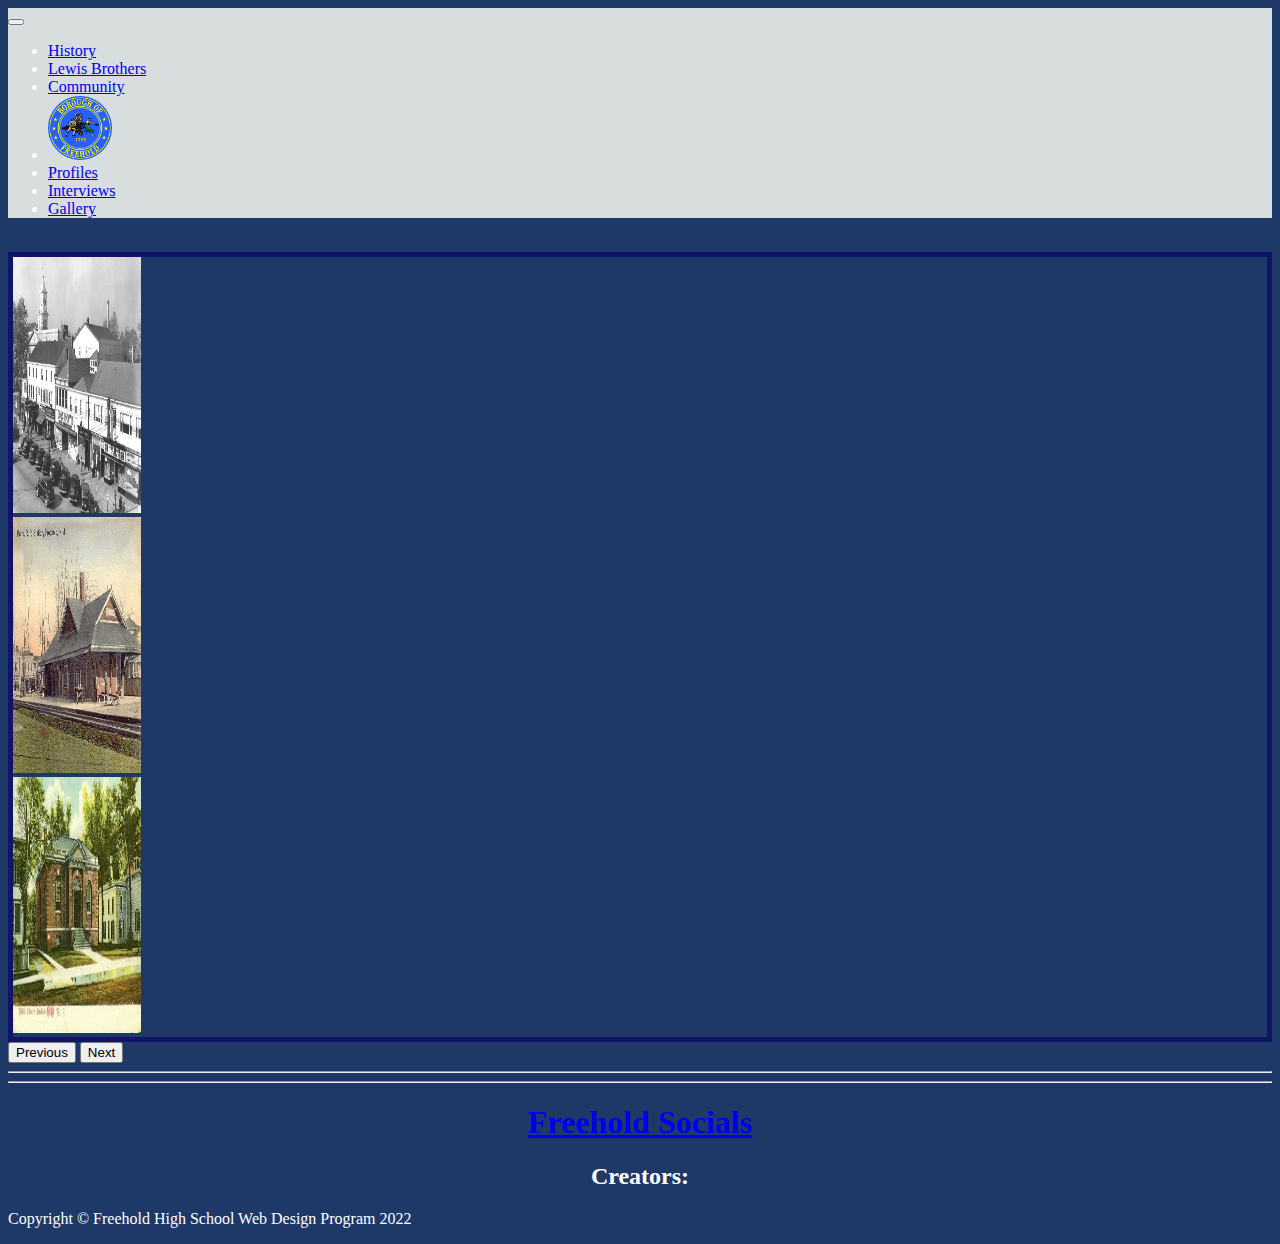
==== index.html @ c4bf060f "Initial commit" ====
<!doctype html>
<html lang="en">

<head>
  <meta charset="utf-8">
  <meta name="viewport" content="width=device-width, initial-scale=1">
  <title>Lewis Brothers Project</title>
  <link href="https://cdn.jsdelivr.net/npm/bootstrap@5.2.1/dist/css/bootstrap.min.css" rel="stylesheet"
    integrity="sha384-iYQeCzEYFbKjA/T2uDLTpkwGzCiq6soy8tYaI1GyVh/UjpbCx/TYkiZhlZB6+fzT" crossorigin="anonymous">
  <link href="css/style.css" rel="stylesheet" type="text/css" />

</head>

<body>
  <!-- 	Top Row Navbar (logo and text) -->
  <!-- END  Top Row Navbar (logo and text)-->
  <!--     Custom Navbar Color -->
  <nav class="navbar navbar-expand-lg" style="background-color: #D8DDDE">

    <div class="container-fluid">
      <button class="navbar-toggler" type="button" data-bs-toggle="collapse" data-bs-target="#navbarTogglerDemo02"
        aria-controls="navbarTogglerDemo02" aria-expanded="false" aria-label="Toggle navigation">
        <span class="navbar-toggler-icon"></span>
      </button>
      <div class="collapse navbar-collapse" id="navbarTogglerDemo02">
        <ul class="navbar-nav me-auto mb-2 mb-lg-0 flex-grow-1 text-center">
          
<!--           <li class="nav-item flex-fill">
            <a class="nav-link active" aria-current="page" href="index.html">Home</a>
          </li> -->
          <li class="nav-item flex-fill">
            <a class="nav-link active" href="history.html">History</a>
          </li>
          <li class="nav-item flex-fill">
            <a class="nav-link active" href="lewisBrothers.html">Lewis Brothers</a>
          </li>
          <li class="nav-item flex-fill">
            <a class="nav-link active" href="community.html">Community</a>
          </li>
          <li class="nav-item flex-fill"><a href="index.html"><img class="img-fluid" src="img/boro colonials logo.png" alt="Logo" /></a></li>
          <li class="nav-item flex-fill">
            <a class="nav-link active" href="profiles.html">Profiles</a>
          </li>
          <li class="nav-item flex-fill">
            <a class="nav-link active" href="interviews.html">Interviews</a>
          </li>
          <li class="nav-item flex-fill">
            <a class="nav-link active" href="gallery.html">Gallery</a>
          </li>
        </ul>
      </div>
    </div>
  </nav>
  <!-- 	END MCD Navbar -->
  </div>
  <br>
  <div class="row">
    <div class="col-2"></div>
    <div class="col-8">
      <div id="carouselExampleControls" class="carousel slide" data-bs-ride="carousel" data-interval="3000">
        <div class="carousel-inner inner-border">
          <div class="carousel-item active">
            <img src="img/historic-boro-01.jpg" class="d-block w-100" id="boroImg" alt="img1">
          </div>
          <div class="carousel-item">
            <img src="img/historic-boro-03.jpg" class="d-block w-100" id="boroImg" alt="img3">
          </div>
          <div class="carousel-item">
            <img src="img/historic-boro-12.jpg" class="d-block w-100" id="boroImg" alt="img12">
          </div>
        </div>
        <button class="carousel-control-prev" type="button" data-bs-target="#carouselExampleControls"
          data-bs-slide="prev">
          <span class="carousel-control-prev-icon" aria-hidden="true"></span>
          <span class="visually-hidden">Previous</span>
        </button>
        <button class="carousel-control-next" type="button" data-bs-target="#carouselExampleControls"
          data-bs-slide="next">
          <span class="carousel-control-next-icon" aria-hidden="true"></span>
          <span class="visually-hidden">Next</span>
        </button>
      </div>
      <script src="https://cdn.jsdelivr.net/npm/bootstrap@5.2.1/dist/js/bootstrap.bundle.min.js"
        integrity="sha384-u1OknCvxWvY5kfmNBILK2hRnQC3Pr17a+RTT6rIHI7NnikvbZlHgTPOOmMi466C8"
        crossorigin="anonymous"></script>
    </div>
  </div>
  <!-- old and bad directory --!>

  <!--   <div class="row direct">
    <div class="col"></div>
    <div class="col directRow">
      <a href="history.html">
        <h1 class="directText">History</h1>
      </a>
    </div>
    <div class="col directRow">
      <a href="lewisBrothers.html">
        <h1 class="directText">Lewis Brothers</h1>
      </a>
    </div>
    <div class="col directRow">
      <a href="community.html">
        <h1 class="directText">Community</h1>
      </a>
    </div>
    <div class="col"></div>
  </div>
-->

  <hr>
  <hr>
  <h1>
    <center><a href="https://downtownfreehold.com/" target="_blank  ">Freehold Socials</a></center>
  </h1>




  <!--add link to web design page-->

  <h2 style="text-align: center;">Creators:</h2>
  <h2 style="text-align: center;"></h2>
  <footer class="py-5 bg-black">
    <div class="container px-5">
      <p class="m-0 text-center text-white small">
        Copyright &copy; Freehold High School Web Design Program 2022
      </p>
    </div>
  </footer>
</body>

</html>
---- css/style.css ----
body {
background-color: #1E3868;
  color: white;
}


#home {
  font-size: 3vw;
}

/* #navbarImg {
  width: 4vw;
} */

#boroImg {
  height:20vw;
  width: 10vw;
}
.round{
  border-radius: 50%;
  height: 5vw;
  width: 5vw;
}
.navbarTwo{
  height: 5vw;
}
.navbarTwoText{
  font-size: 3.2vw;
}
.card{
  margin-top: 0 !important;
  padding-left: ($spacer * .5) !important;
  padding-right: ($spacer * .5) !important;
}
.center {
  display: block;
  margin-left: auto;
  margin-right: auto;
  width: 50%;
}

.h1{
  text-align: center;
  font-size: 40px;
  
}
.p{
    text-align: center;
  font-size: 40px;
}
/*Community buttons css*/
.long {
  width: 900px;
  background-color: #152A52;
  color: #FCB03F;
  text-align: center;
  padding: 10px;
   -webkit-transition-duration: 0.4s; /* Safari */
  transition-duration: 0.4s;
  text-decoration: none;
  overflow: hidden;
}
.long:after{
  content: "";
  background: #152a52;
  display: block;
  position: absolute;
  padding-top: 300%;
  padding-left: 350%;
  margin-left: -20px!important;
  margin-top: -120%;
  opacity: 0;
  transition: all 0.8s
}
.long:active:after {
  padding: 0;
  margin: 0;
  opacity: 1;
  transition: 0s
}
.arrow {
  background-color: #152A52;
  color: #FCB03F;
  
}
/*Community buttons css end*/

.cbackground-color: ;ckground-color: ; {
  border: 2px solid black;
  padding: 10px;
}

.cent {
  text-align: center;
}



/*  NAV BAR CLASSES DO NOT TOUCH*/
.ms-2{
  margin-left: 0rem!important;
}
.mt-2{
  margin-top: 0rem!important
}
.mainNavbarTEXT{
 font-family: serifa, serif;
  font-weight: 400;
font-style: normal;
  font-size: 3vw;
  color: white;
}
.img-fluid{
  height: 5vw;
  width: 5vw;
}
.mainNavbar{
  background-color: #94B1FF;
   --bs-gutter-x: 0rem!important;
}
.navbar{
  justify-content: left;
}
.navbarTEXT{
  font-family: serifa, serif;
}
.navbarIMG{
  transition: transform .8s ease-in-out;
}
.navbarIMG:hover{
   transform: rotate(360deg);
}


/*  END OF NAV BAR*/

/* carousel */
    .carousel-inner {
      border-top: 5px;
        border-left: 5px;
        border-right: 5px;
        border-bottom: 5px;
        border-color: #101568;
        border-style: solid;
    }

/* Lewis Brothers Page Start */
#imgLB {
  padding: 20px;
  width: 5vw;
  height: 30vw;
  justify-content: center;
}

#textLB {
  padding: 20px;
   text-align: center;
  border: 3px solid black;
  height: 20vw;
}


/* Lews Brothers Page End */

.direct {
  height: 10vw;
}
.directRow{
  text-align: center;
  border-style: solid;
  border-width: 5px;
}

.directText{
  text-decoration:none;
  font-size: 2.5vw;
    transform: translateY(90%);
}
.row{
      --bs-gutter-x: 0rem!important;
}

/* profiles css */
.lines {
  border-style: dashed;
  width: 1500px;
  border-color: #1E3868;
}

#profileRow{
  border-style: dashed hidden dashed hidden; 
  border-width: 2px;
}
#profileImg{
  height: max(5vw, 55px);
  width: max(5vw, 55px);
}

. a:hover {
  
}
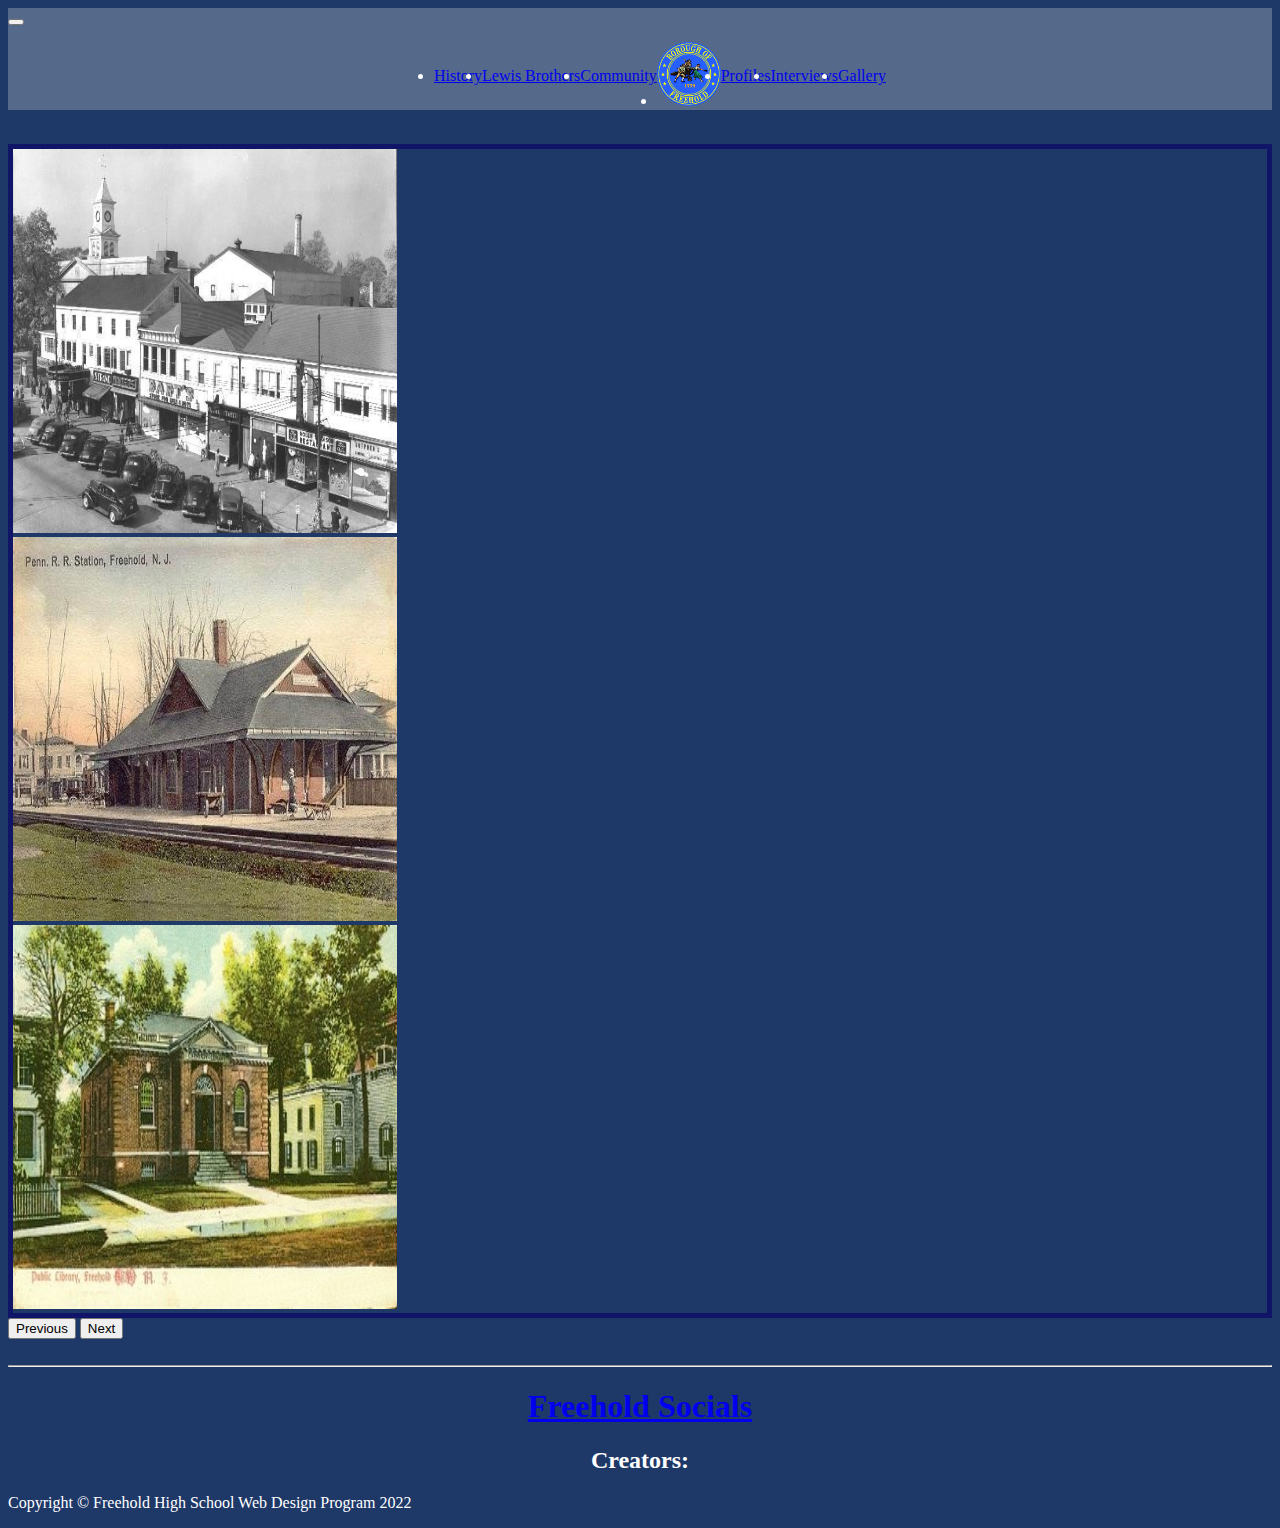
==== commit e2471558: "Changed colors in navbar and in home page" ====
--- a/index.html
+++ b/index.html
@@ -15,7 +15,7 @@
   <!-- 	Top Row Navbar (logo and text) -->
   <!-- END  Top Row Navbar (logo and text)-->
   <!--     Custom Navbar Color -->
-  <nav class="navbar navbar-expand-lg" style="background-color: #D8DDDE">
+  <nav class="navbar navbar-expand-lg" style="background-color: rgba(216, 221, 222, 0.3)">
 
     <div class="container-fluid">
       <button class="navbar-toggler" type="button" data-bs-toggle="collapse" data-bs-target="#navbarTogglerDemo02"
@@ -55,8 +55,8 @@
   </div>
   <br>
   <div class="row">
-    <div class="col-2"></div>
-    <div class="col-8">
+    <div class="col-3"></div>
+    <div class="col-6">
       <div id="carouselExampleControls" class="carousel slide" data-bs-ride="carousel" data-interval="3000">
         <div class="carousel-inner inner-border">
           <div class="carousel-item active">
@@ -84,6 +84,7 @@
         integrity="sha384-u1OknCvxWvY5kfmNBILK2hRnQC3Pr17a+RTT6rIHI7NnikvbZlHgTPOOmMi466C8"
         crossorigin="anonymous"></script>
     </div>
+    <div class="col-3"></div>
   </div>
   <!-- old and bad directory --!>
 
@@ -107,9 +108,8 @@
     <div class="col"></div>
   </div>
 -->
-
-  <hr>
-  <hr>
+  <br>
+<hr>
   <h1>
     <center><a href="https://downtownfreehold.com/" target="_blank  ">Freehold Socials</a></center>
   </h1>
@@ -119,10 +119,10 @@
 
   <!--add link to web design page-->
 
-  <h2 style="text-align: center;">Creators:</h2>
   <h2 style="text-align: center;"></h2>
   <footer class="py-5 bg-black">
     <div class="container px-5">
+       <h2 style="text-align: center;">Creators:</h2>
       <p class="m-0 text-center text-white small">
         Copyright &copy; Freehold High School Web Design Program 2022
       </p>
--- a/css/style.css
+++ b/css/style.css
@@ -13,8 +13,8 @@
 } */
 
 #boroImg {
-  height:20vw;
-  width: 10vw;
+  height:30vw;
+  width: 30vw;
 }
 .round{
   border-radius: 50%;
@@ -48,6 +48,8 @@
     text-align: center;
   font-size: 40px;
 }
+
+
 /*Community buttons css*/
 .long {
   width: 900px;
@@ -131,6 +133,14 @@
    transform: rotate(360deg);
 }
 
+/* THIS CENTERS EVERYTHING VETICALLY */
+.navbar-nav{
+    display: flex;
+  justify-content: center;
+  align-items: center;
+
+}
+
 
 /*  END OF NAV BAR*/
 
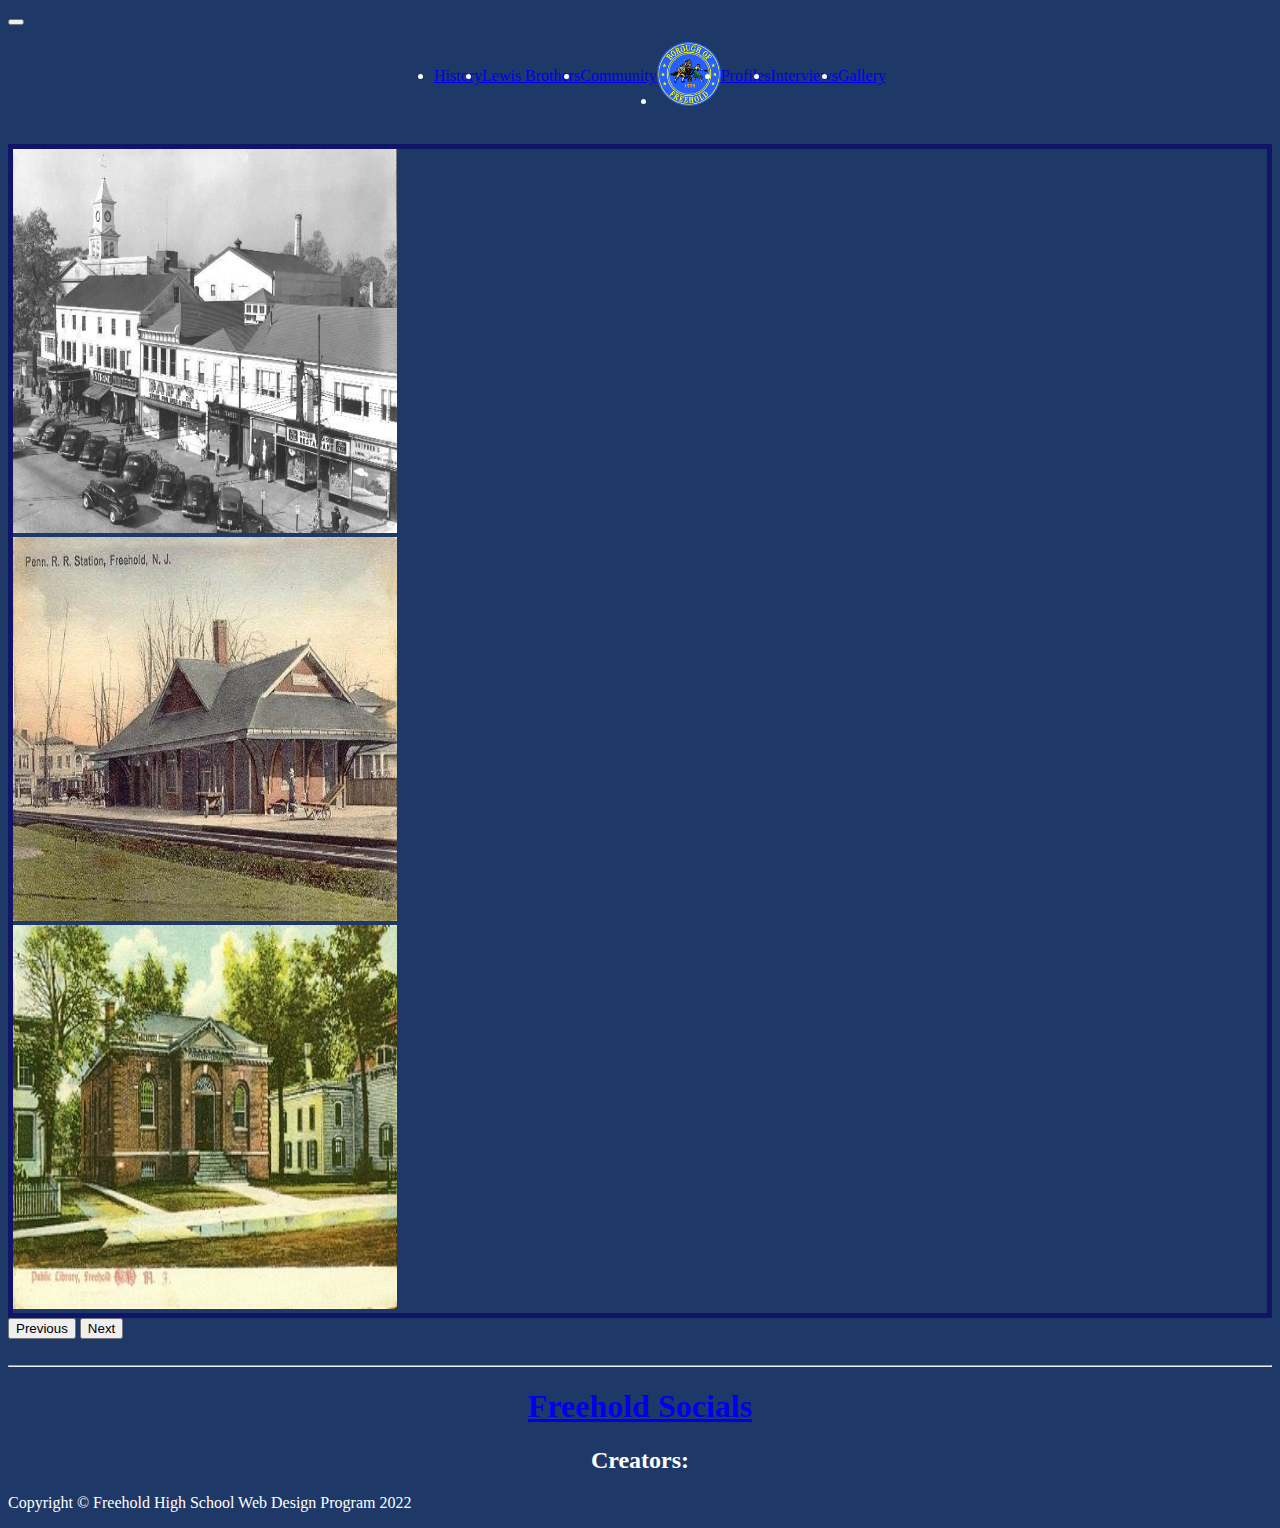
==== commit 4aa3178e: "attempted to change text color in navbar" ====
--- a/index.html
+++ b/index.html
@@ -15,7 +15,7 @@
   <!-- 	Top Row Navbar (logo and text) -->
   <!-- END  Top Row Navbar (logo and text)-->
   <!--     Custom Navbar Color -->
-  <nav class="navbar navbar-expand-lg" style="background-color: rgba(216, 221, 222, 0.3)">
+  <nav class="navbar navbar-expand-lg" style="background-color: rgba(216, 221, 222, 0)">
 
     <div class="container-fluid">
       <button class="navbar-toggler" type="button" data-bs-toggle="collapse" data-bs-target="#navbarTogglerDemo02"
--- a/css/style.css
+++ b/css/style.css
@@ -133,12 +133,13 @@
    transform: rotate(360deg);
 }
 
+
 /* THIS CENTERS EVERYTHING VETICALLY */
 .navbar-nav{
     display: flex;
   justify-content: center;
   align-items: center;
-
+  
 }
 
 
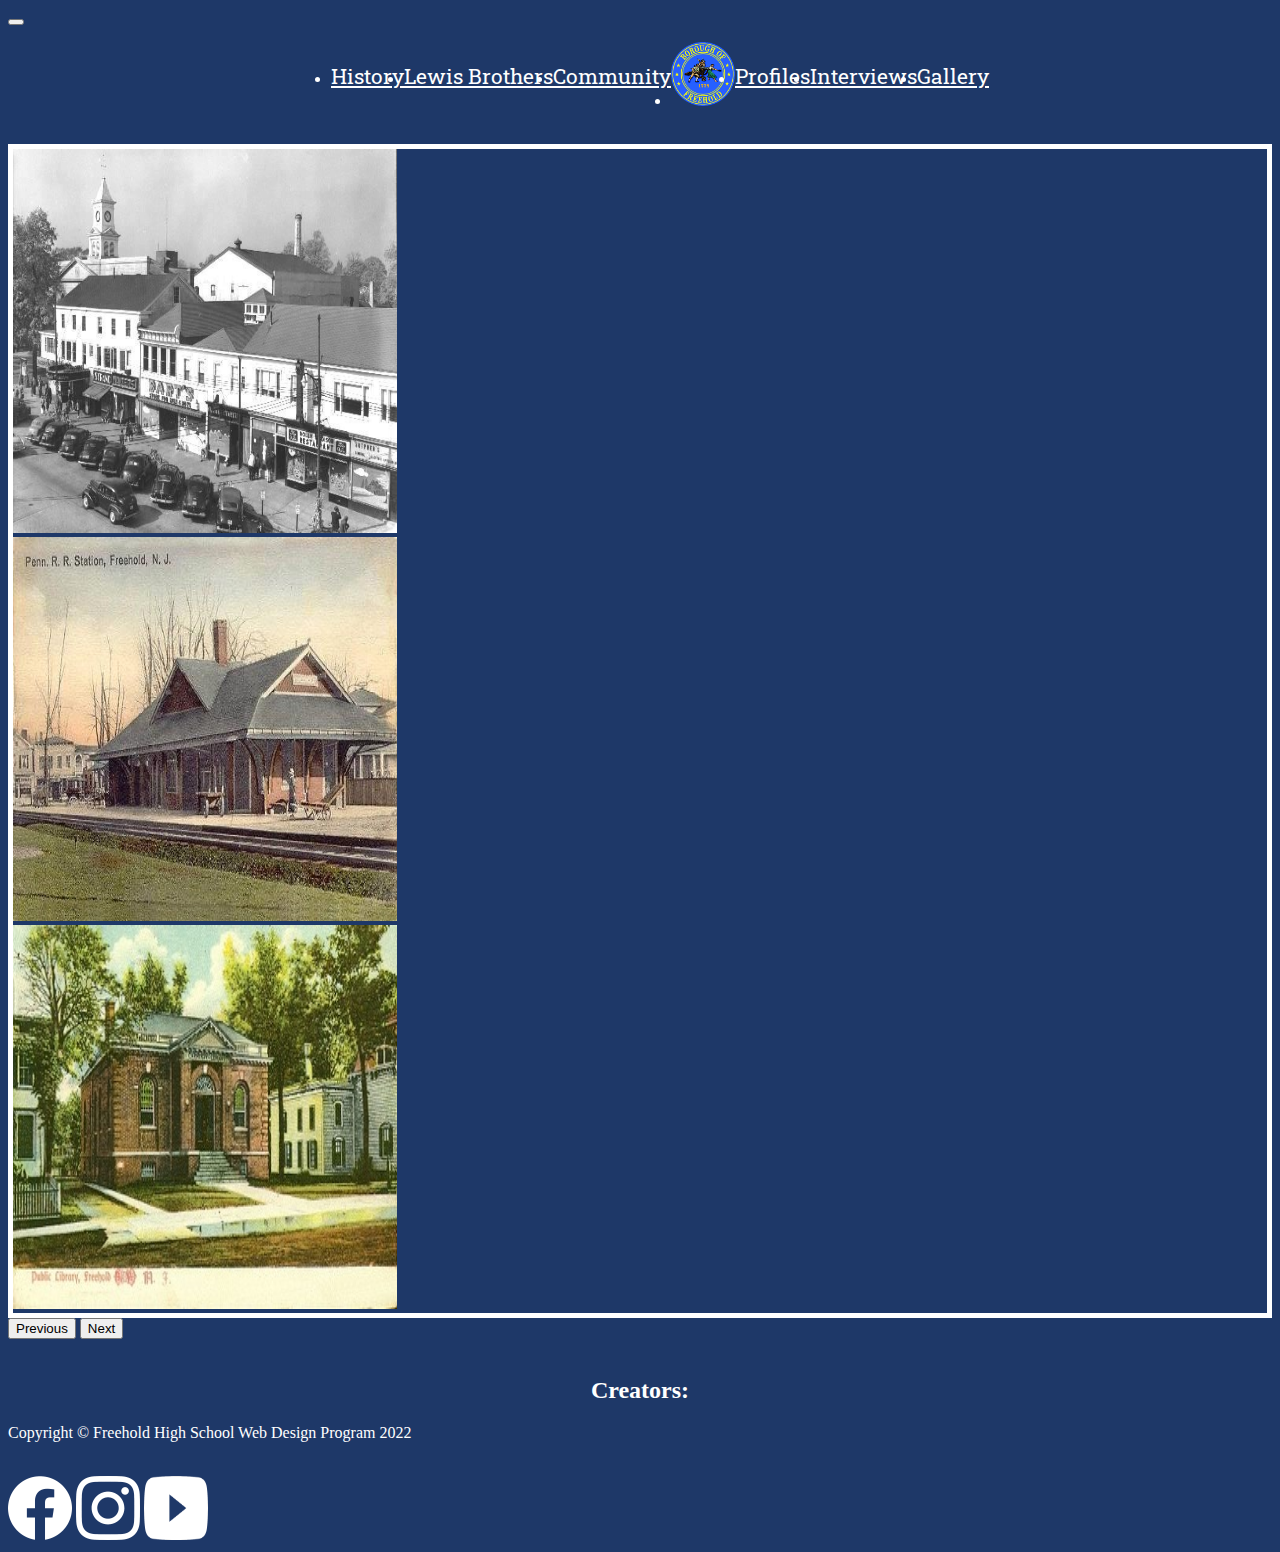
==== commit 10d08f44: "working on the community section of the webiste" ====
--- a/index.html
+++ b/index.html
@@ -12,8 +12,7 @@
 </head>
 
 <body>
-  <!-- 	Top Row Navbar (logo and text) -->
-  <!-- END  Top Row Navbar (logo and text)-->
+
   <!--     Custom Navbar Color -->
   <nav class="navbar navbar-expand-lg" style="background-color: rgba(216, 221, 222, 0)">
 
@@ -109,14 +108,12 @@
   </div>
 -->
   <br>
-<hr>
-  <h1>
-    <center><a href="https://downtownfreehold.com/" target="_blank  ">Freehold Socials</a></center>
-  </h1>
+  
 
 
 
 
+  
   <!--add link to web design page-->
 
   <h2 style="text-align: center;"></h2>
@@ -126,8 +123,16 @@
       <p class="m-0 text-center text-white small">
         Copyright &copy; Freehold High School Web Design Program 2022
       </p>
+      <br>
+<div class="text-center">
+      <a href="https://www.facebook.com/downtownfreehold/" data-toggle="tooltip" title="" target="_blank" data-original-title="Facebook">
+    <img src="icons/facebook.png" alt="Facebook" class="followbtn"></a>
+   <a href="https://www.instagram.com/downtownfreehold/" data-toggle="tooltip" title="" target="_blank" data-original-title="Instagram">
+    <img src="icons/insta.png" alt="Instagram" class="followbtn"></a>
+    <a href="https://www.youtube.com/channel/UC7S3iAfVscwt5mMb3P0faaA" data-toggle="tooltip" title="" target="_blank" data-original-title="YouTube">
+    <img src="icons/youtube.png" alt="YouTube" class="followbtn"></a>
+</div>
     </div>
   </footer>
 </body>
-
 </html>--- a/css/style.css
+++ b/css/style.css
@@ -1,3 +1,5 @@
+@import url('https://fonts.googleapis.com/css2?family=Roboto+Slab:wght@700&display=swap');
+
 body {
 background-color: #1E3868;
   color: white;
@@ -99,6 +101,7 @@
 
 
 /*  NAV BAR CLASSES DO NOT TOUCH*/
+/* i dont know what these classes do, these are most likely used for the old navbar and directory arrow */
 .ms-2{
   margin-left: 0rem!important;
 }
@@ -141,7 +144,11 @@
   align-items: center;
   
 }
-
+.navbar-nav .nav-link.active, .navbar-nav .show>.nav-link{
+  color: white;
+  font-family: 'Roboto Slab', serif;
+  font-size: 1.3em;
+}
 
 /*  END OF NAV BAR*/
 
@@ -151,10 +158,14 @@
         border-left: 5px;
         border-right: 5px;
         border-bottom: 5px;
-        border-color: #101568;
+          
         border-style: solid;
     }
-
+/* follow buttons css start */
+.followbtn{
+  width: 64px; !important;
+  height: 64px; !important;
+}
 /* Lewis Brothers Page Start */
 #imgLB {
   padding: 20px;
@@ -206,7 +217,10 @@
   height: max(5vw, 55px);
   width: max(5vw, 55px);
 }
-
-. a:hover {
-  
+.hisousel {
+  width: 20%
+  margin: auto;
+}
+.rights {
+  width: 55px;
 }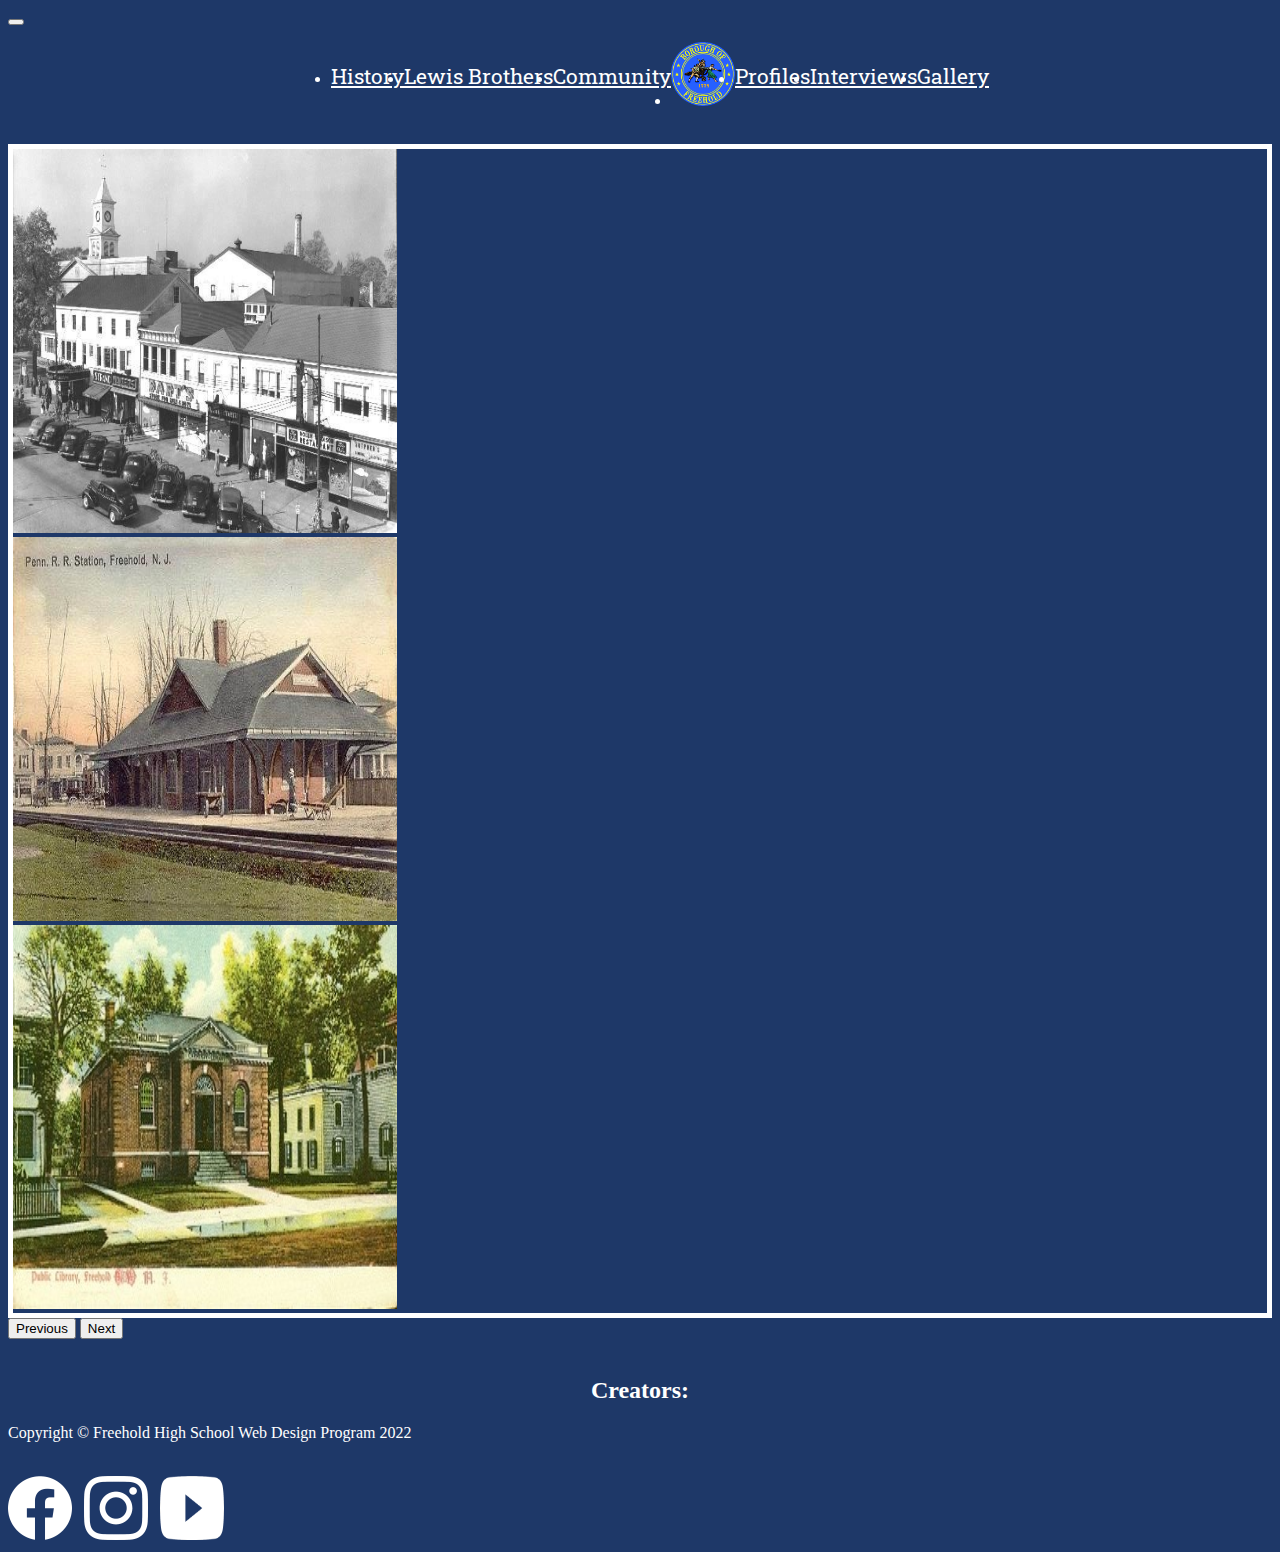
==== commit d395b551: "Started improving the community page, and gallery page." ====
--- a/index.html
+++ b/index.html
@@ -125,10 +125,13 @@
       </p>
       <br>
 <div class="text-center">
+
       <a href="https://www.facebook.com/downtownfreehold/" data-toggle="tooltip" title="" target="_blank" data-original-title="Facebook">
     <img src="icons/facebook.png" alt="Facebook" class="followbtn"></a>
+  &nbsp
    <a href="https://www.instagram.com/downtownfreehold/" data-toggle="tooltip" title="" target="_blank" data-original-title="Instagram">
     <img src="icons/insta.png" alt="Instagram" class="followbtn"></a>
+  &nbsp
     <a href="https://www.youtube.com/channel/UC7S3iAfVscwt5mMb3P0faaA" data-toggle="tooltip" title="" target="_blank" data-original-title="YouTube">
     <img src="icons/youtube.png" alt="YouTube" class="followbtn"></a>
 </div>
--- a/css/style.css
+++ b/css/style.css
@@ -29,11 +29,7 @@
 .navbarTwoText{
   font-size: 3.2vw;
 }
-.card{
-  margin-top: 0 !important;
-  padding-left: ($spacer * .5) !important;
-  padding-right: ($spacer * .5) !important;
-}
+
 .center {
   display: block;
   margin-left: auto;
@@ -223,4 +219,50 @@
 }
 .rights {
   width: 55px;
-}+}
+
+/* interviews page start */
+.smBox {
+  height: 400px;
+}
+.interviewBox{
+  height: 275px;
+    border: 5px solid black;
+}
+
+.intMargin{
+  margin-left: 15vw;
+  margin-right: 15vw;
+}
+/* interview page end */
+  .himg {
+        border-style: solid;
+  }
+.cents {
+  text-align: center;
+}
+
+/* gallery page start */
+.galMargin {
+  margin-left: 10vw;
+  margin-right: 10vw;
+}
+
+.galCard{
+  transition: all .2s ease-in-out;
+}
+
+.galCard:hover {
+  border-top-left-radius: 10px;
+  border-bottom-left-radius: 10px;
+  animation-name: example;
+  animation-duration: 0.25s;
+  box-shadow: 0 14px 28px rgba(0,0,0,0.25), 0 10px 10px rgba(0,0,0,0.22);
+  transform: scale(1.);
+}
+
+#para{
+font-size: 20px;
+text-align: center;
+}
+/* gallery page end */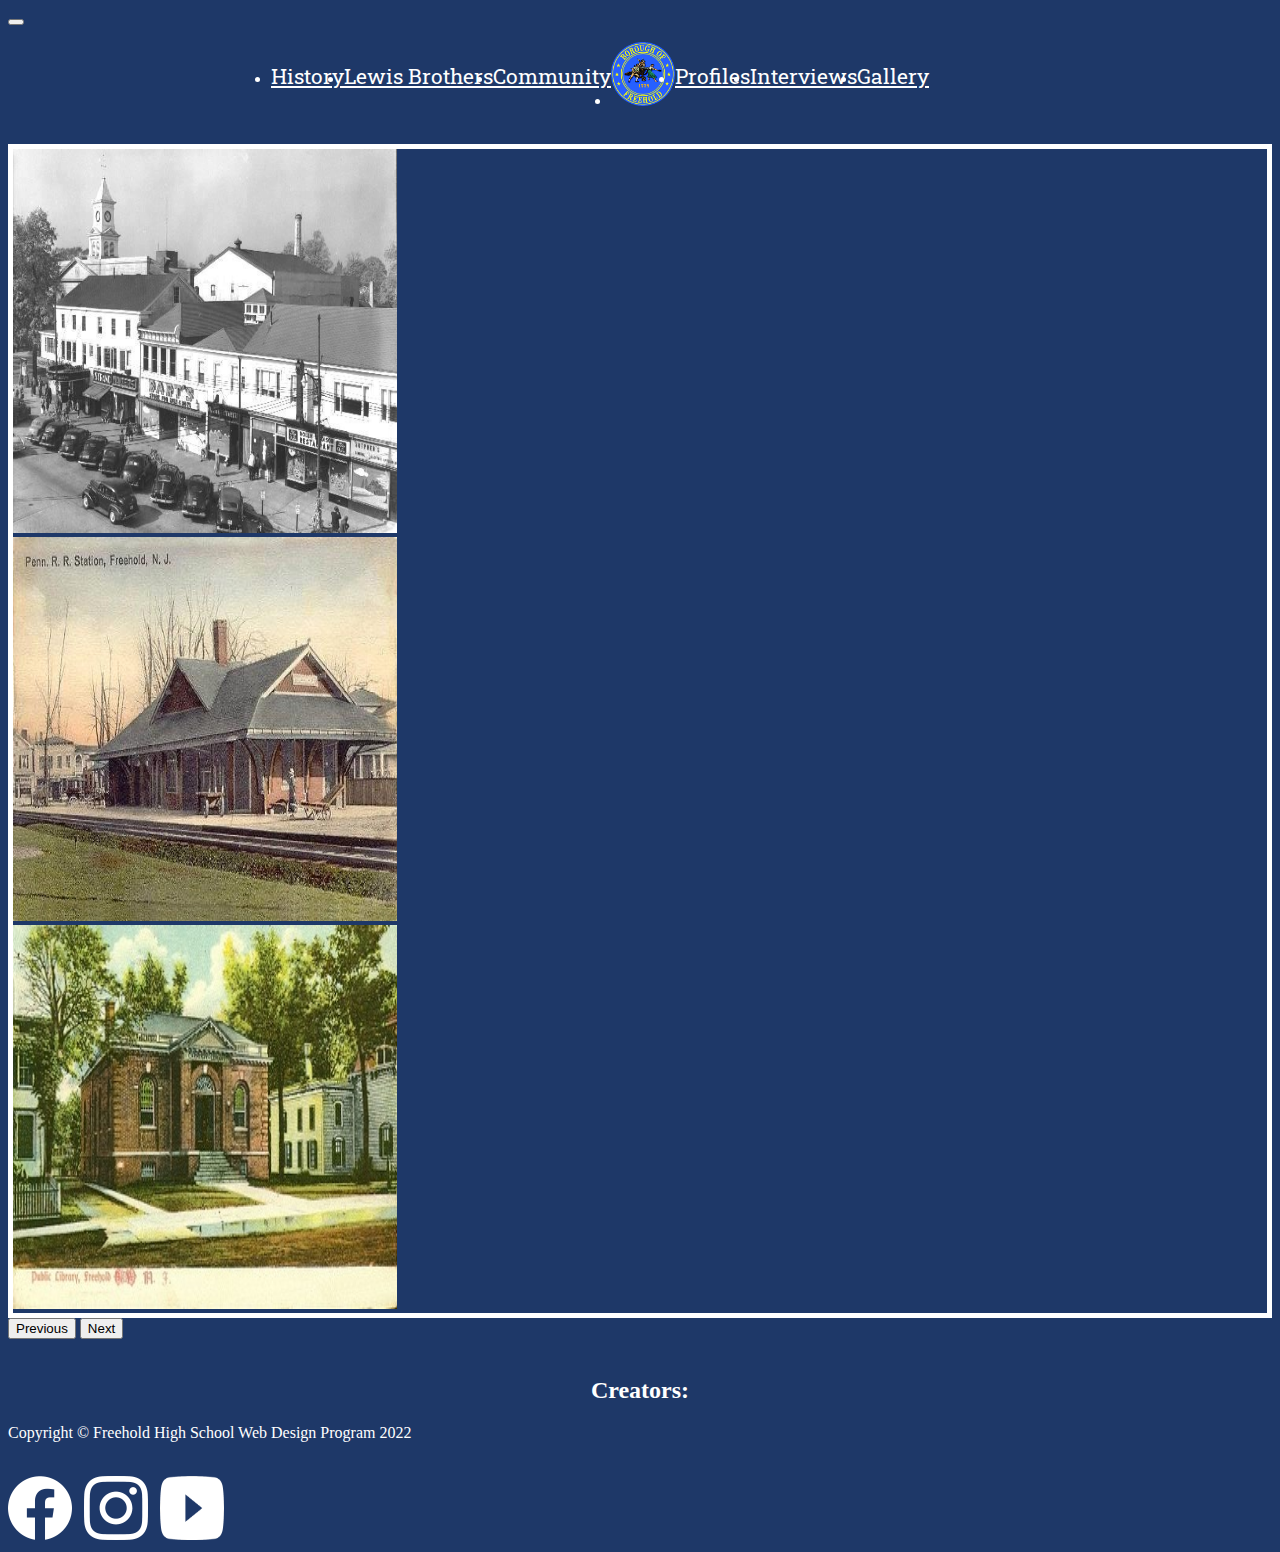
==== commit 273e85b4: "Made finishing touches, ready to share and take feedback" ====
--- a/index.html
+++ b/index.html
@@ -23,8 +23,8 @@
       </button>
       <div class="collapse navbar-collapse" id="navbarTogglerDemo02">
         <ul class="navbar-nav me-auto mb-2 mb-lg-0 flex-grow-1 text-center">
-          
-<!--           <li class="nav-item flex-fill">
+
+          <!--           <li class="nav-item flex-fill">
             <a class="nav-link active" aria-current="page" href="index.html">Home</a>
           </li> -->
           <li class="nav-item flex-fill">
@@ -36,7 +36,8 @@
           <li class="nav-item flex-fill">
             <a class="nav-link active" href="community.html">Community</a>
           </li>
-          <li class="nav-item flex-fill"><a href="index.html"><img class="img-fluid" src="img/boro colonials logo.png" alt="Logo" /></a></li>
+          <li class="nav-item flex-fill"><a href="index.html"><img class="img-fluid" src="img/boro colonials logo.png"
+                alt="Logo" /></a></li>
           <li class="nav-item flex-fill">
             <a class="nav-link active" href="profiles.html">Profiles</a>
           </li>
@@ -85,57 +86,40 @@
     </div>
     <div class="col-3"></div>
   </div>
-  <!-- old and bad directory --!>
 
-  <!--   <div class="row direct">
-    <div class="col"></div>
-    <div class="col directRow">
-      <a href="history.html">
-        <h1 class="directText">History</h1>
-      </a>
-    </div>
-    <div class="col directRow">
-      <a href="lewisBrothers.html">
-        <h1 class="directText">Lewis Brothers</h1>
-      </a>
-    </div>
-    <div class="col directRow">
-      <a href="community.html">
-        <h1 class="directText">Community</h1>
-      </a>
-    </div>
-    <div class="col"></div>
-  </div>
--->
   <br>
-  
 
 
 
 
-  
+
+
   <!--add link to web design page-->
 
-  <h2 style="text-align: center;"></h2>
+
   <footer class="py-5 bg-black">
     <div class="container px-5">
-       <h2 style="text-align: center;">Creators:</h2>
+      <h2 style="text-align: center;">Creators:</h2>
       <p class="m-0 text-center text-white small">
         Copyright &copy; Freehold High School Web Design Program 2022
       </p>
       <br>
-<div class="text-center">
+      <div class="text-center">
 
-      <a href="https://www.facebook.com/downtownfreehold/" data-toggle="tooltip" title="" target="_blank" data-original-title="Facebook">
-    <img src="icons/facebook.png" alt="Facebook" class="followbtn"></a>
-  &nbsp
-   <a href="https://www.instagram.com/downtownfreehold/" data-toggle="tooltip" title="" target="_blank" data-original-title="Instagram">
-    <img src="icons/insta.png" alt="Instagram" class="followbtn"></a>
-  &nbsp
-    <a href="https://www.youtube.com/channel/UC7S3iAfVscwt5mMb3P0faaA" data-toggle="tooltip" title="" target="_blank" data-original-title="YouTube">
-    <img src="icons/youtube.png" alt="YouTube" class="followbtn"></a>
-</div>
+        <a href="https://www.facebook.com/downtownfreehold/" data-toggle="tooltip" title="" target="_blank"
+          data-original-title="Facebook">
+          <img src="icons/facebook.png" alt="Facebook" class="followbtn"></a>
+        &nbsp
+        <a href="https://www.instagram.com/downtownfreehold/" data-toggle="tooltip" title="" target="_blank"
+          data-original-title="Instagram">
+          <img src="icons/insta.png" alt="Instagram" class="followbtn"></a>
+        &nbsp
+        <a href="https://www.youtube.com/channel/UC7S3iAfVscwt5mMb3P0faaA" data-toggle="tooltip" title=""
+          target="_blank" data-original-title="YouTube">
+          <img src="icons/youtube.png" alt="YouTube" class="followbtn"></a>
+      </div>
     </div>
   </footer>
 </body>
+
 </html>--- a/css/style.css
+++ b/css/style.css
@@ -1,5 +1,5 @@
 @import url('https://fonts.googleapis.com/css2?family=Roboto+Slab:wght@700&display=swap');
-
+@import url('https://fonts.googleapis.com/css2?family=Oswald:wght@300&display=swap');
 body {
 background-color: #1E3868;
   color: white;
@@ -138,6 +138,7 @@
     display: flex;
   justify-content: center;
   align-items: center;
+  padding-right: 120px;
   
 }
 .navbar-nav .nav-link.active, .navbar-nav .show>.nav-link{
@@ -206,12 +207,17 @@
 }
 
 #profileRow{
-  border-style: dashed hidden dashed hidden; 
-  border-width: 2px;
+  border-style: solid hidden solid hidden; 
+  border-width: 3px;
+  color: rgba(240, 240, 255, 0.4);
 }
 #profileImg{
-  height: max(5vw, 55px);
-  width: max(5vw, 55px);
+  height: max(5vw, 30px);
+  width: max(5vw, 30px);
+  
+}
+.profileText{
+  color: white;
 }
 .hisousel {
   width: 20%
@@ -235,8 +241,12 @@
   margin-right: 15vw;
 }
 /* interview page end */
-  .himg {
-        border-style: solid;
+/* History page start */
+.himgl {
+        width: max(50xw,90px);
+  }
+.himgr {
+        width: max(50vw,90px);
   }
 .cents {
   text-align: center;
@@ -246,10 +256,22 @@
 .galMargin {
   margin-left: 10vw;
   margin-right: 10vw;
+  justify-content: center;
+}
+
+.colSpace{
+  margin-left: 10px;
+  margin-right: 10px;
+/*   align-content: center;
+  align-items: center;
+  justify-content: center;
+  margin: 0 auto; */
 }
 
 .galCard{
   transition: all .2s ease-in-out;
+  color: black;
+  width: max(20vw, 200px)
 }
 
 .galCard:hover {
@@ -258,11 +280,25 @@
   animation-name: example;
   animation-duration: 0.25s;
   box-shadow: 0 14px 28px rgba(0,0,0,0.25), 0 10px 10px rgba(0,0,0,0.22);
-  transform: scale(1.);
+  transform: scale(1.1);
 }
 
 #para{
 font-size: 20px;
 text-align: center;
 }
-/* gallery page end */+/* gallery page end */
+
+.cimg {
+  width: max(16.2vw,80px);
+}
+
+/* Lewis Brother beginning*/
+#lbImages {
+  width: 35vw;
+  height: 50vh;
+}
+
+#textLB {
+  font-family: 'Oswald', sans-serif;
+}
